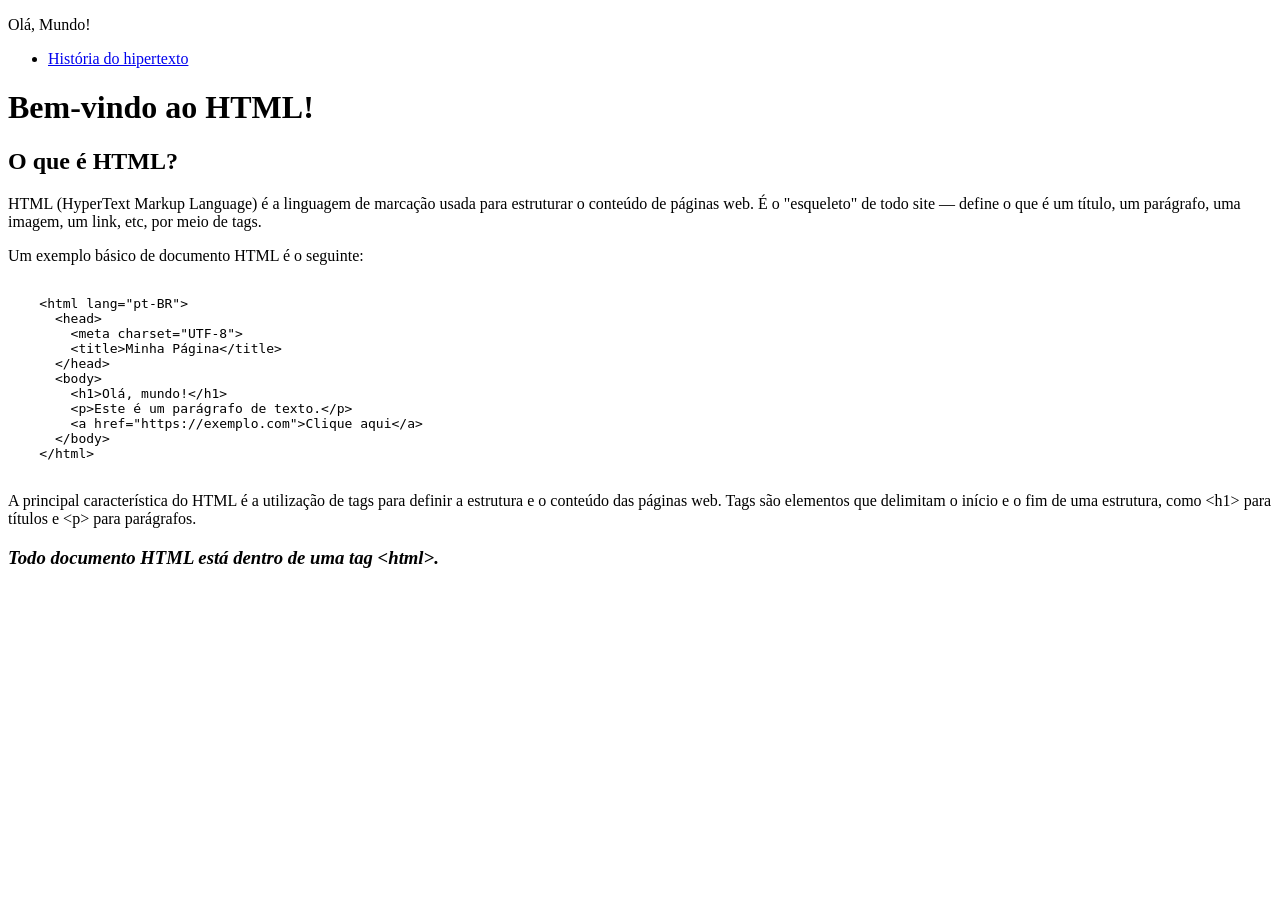
==== HTML/index.html @ f07d08a3 "Inclusão de estudos sobre HTML" ====
<!DOCTYPE html>
<html lang="pt-BR">
<head>
  <meta charset="UTF-8">
  <meta name="viewport" content="width=device-width, initial-scale=1.0">
  <title>Estudos de HTML</title>
</head>
<body>
  <p>Olá, Mundo!</p>
  <nav>
    <ul>
      <li><a href="./hipertexto.html">História do hipertexto</a></li>
    </ul>
  </nav>
  <h1>Bem-vindo ao HTML!</h1>
  <h2>O que é HTML?</h2>
  <p>HTML (HyperText Markup Language) é a linguagem de marcação usada para estruturar o conteúdo de páginas web. É o "esqueleto" de todo site — define o que é um título, um parágrafo, uma imagem, um link, etc, por meio de tags.</p>
  <p>Um exemplo básico de documento HTML é o seguinte:</p>

<pre>
  <code>
    &lt;html lang="pt-BR"&gt;
      &lt;head&gt;
        &lt;meta charset="UTF-8"&gt;
        &lt;title&gt;Minha Página&lt;/title&gt;
      &lt;/head&gt;
      &lt;body&gt;
        &lt;h1&gt;Olá, mundo!&lt;/h1&gt;
        &lt;p&gt;Este é um parágrafo de texto.&lt;/p&gt;
        &lt;a href="https://exemplo.com"&gt;Clique aqui&lt;/a&gt;
      &lt;/body&gt;
    &lt;/html&gt;
  </code>
</pre>

<p>A principal característica do HTML é a utilização de tags para definir a estrutura e o conteúdo das páginas web. Tags são elementos que delimitam o início e o fim de uma estrutura, como &lt;h1&gt; para títulos e &lt;p&gt; para parágrafos.</p>
<h3><em>Todo documento HTML está dentro de uma tag &lt;html&gt;.</em></h3>
  
</body>
</html>
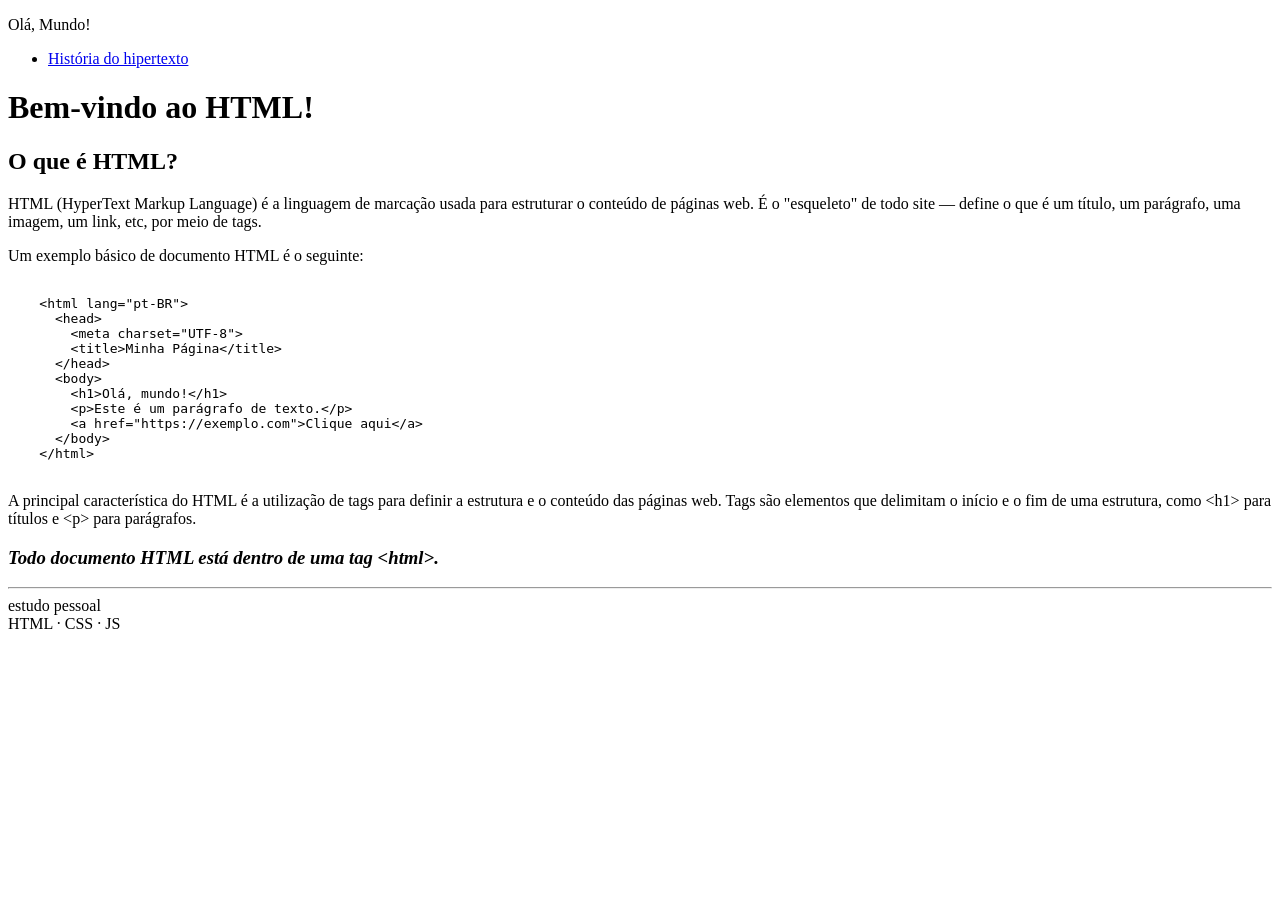
==== commit 316bdae5: "inclui pasta para estudos de CSS" ====
--- a/HTML/index.html
+++ b/HTML/index.html
@@ -35,6 +35,11 @@
 
 <p>A principal característica do HTML é a utilização de tags para definir a estrutura e o conteúdo das páginas web. Tags são elementos que delimitam o início e o fim de uma estrutura, como &lt;h1&gt; para títulos e &lt;p&gt; para parágrafos.</p>
 <h3><em>Todo documento HTML está dentro de uma tag &lt;html&gt;.</em></h3>
-  
+<hr>
+  <footer>
+    <span>estudo pessoal</span><br>
+    <span>HTML · CSS · JS</span>
+  </footer>
+
 </body>
 </html>
